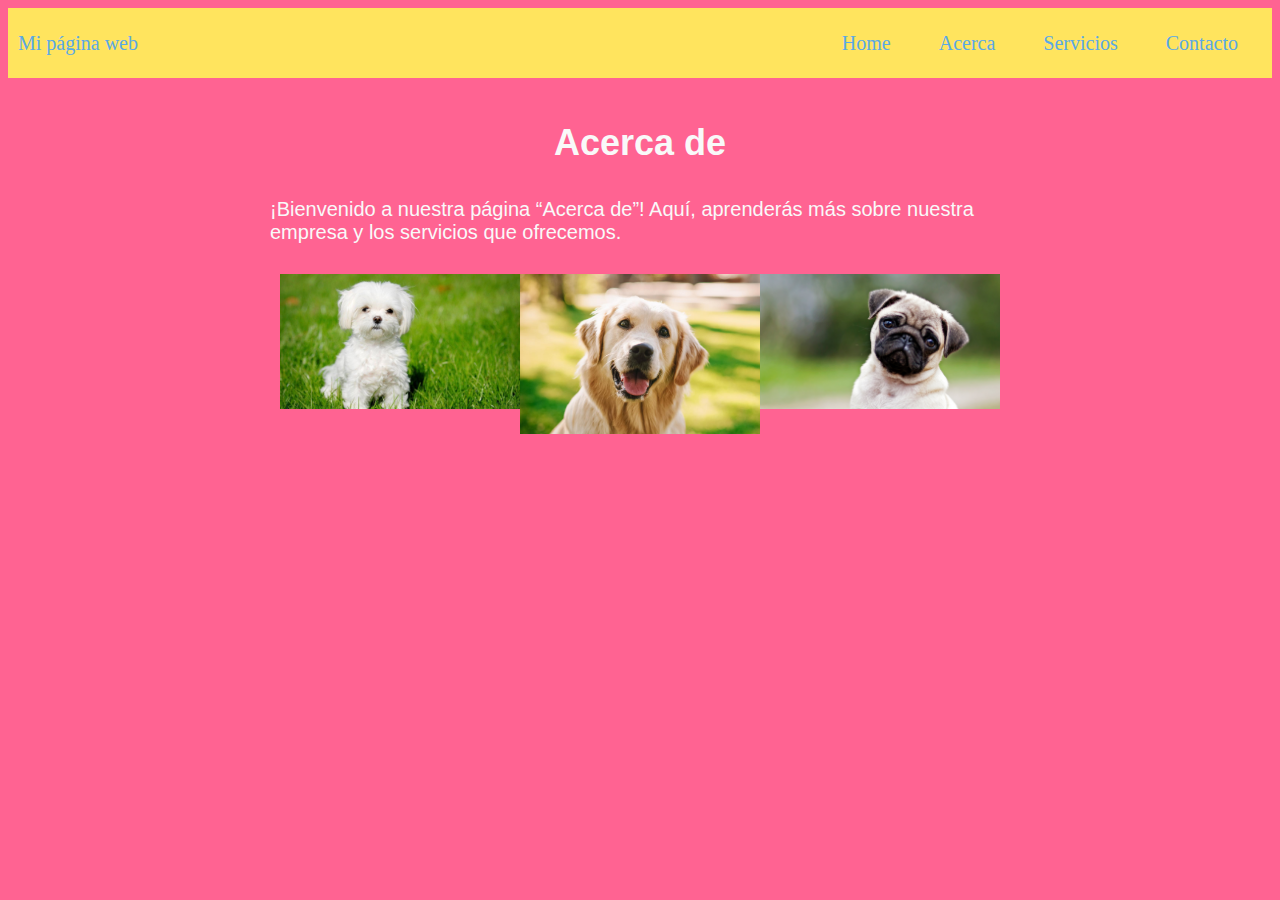
==== Acerca.html @ 3e96a9e3 "Initial commit" ====
<!DOCTYPE html>
<html>
<head>
    <title>Box model excercise</title>
    <link rel="stylesheet" type="text/css" href="estilos.css">
</head>
<body>
  <div class="container-nav">
    <nav class="navbar" role="navigation">
    <a href="#" class="brand">Mi página web</a>
    <ul class="nav-links">
    <li><a href="index.html">Home</a></li>
    <li><a href="Acerca.html">Acerca</a></li>
    <li><a href="Servicios.html">Servicios</a></li>
    <li><a href="Contacto.html">Contacto</a></li>
    </ul>
    </nav>
    <button class="button-menu-toggle">Menu</button>
    </div>
    <div class="container">
        <h1>Acerca de</h1>
<p>¡Bienvenido a nuestra página “Acerca de”! Aquí, aprenderás más sobre
nuestra empresa y los servicios que ofrecemos.</p>
   <div class="container2">
   <img src="perro1.jpg" alt="Caniche" width="30%" height="30%"/>
   <img src="perro2.jpg" alt="Labrador" width="30%" height="30%"/>
   <img src="perro3.jpg" alt="Pug" width="30%" height="30%"/>
   </div>
        </div>
        <script src="script.js"></script>
</body>
</html>
---- estilos.css ----
body{
    background-color:#ff6392;
    color:#f9f9f9;
}
h1{
    font-family:Verdana, Geneva, Tahoma, sans-serif;
    font-size:36px;
    text-align:center;
}
p{
    font-family:Verdana, Geneva, Tahoma, sans-serif;
    font-size:20px;
    padding:10px;
    margin:20px;
}
.box{
    background-color: #ff6392;
    width:300px;
    height:150px;
    padding:20px;
    border:5px solid black;
    margin:50px;
}
.box2{
    background-color: #f9f9f9;
    width:200px;
    height:100px;
    padding:10px;
    border:2px solid pink;
    margin:40px;
}
.box3{
    background-color: #7fc8f8;
    width:150px;
    height:80px;
    padding:20px;
    border:3px solid green;
    margin:20px;
}
.container {
    max-width: 800px;
    margin: auto;
    padding: 20px;
    }
.container2 {
    display:flex;
    flex-direction:row;
    justify-content: center;
}
.row {
        display: flex;
        flex-wrap: wrap;
        margin: 10px;
        }
.column {
        flex: 1;
        padding: 10px;
        }

@media (max-width: 600px) {
            .column {
            flex: 100%;
            }}
            .container-nav {
                display: flex;
                padding: 10px;
                height: 50px;
                background-color: #ffe45e;
                }
                .navbar {
                display: flex;
                justify-content: space-between;
                width: 100%;
                }
                .brand {
                display: flex;
                align-items: center;
                }
                li>a {
                padding: 8px 24px;
                }
                li {
                list-style-type: none;
                }
                a {
                color: #5aa9e6;
                text-decoration:none;
                font-size: 20px;
                }
                .nav-links {
                display: flex;
                align-items: center;
                }
                .button-menu-toggle {
                display: none;
                }
                @media (max-width: 768px) {
                    .column {
                    flex: 100%;
                    }
                    .nav-links {
                    display: none;
                    }
                    .button-menu-toggle {
                    display: block;
                    background-color: white;
                    border:none;
                    border-radius: 50px;
                    padding: 0 24px;
                    font-family: monospace;
                    font-weight: bold;
                    font-size: 20px;
                    }
                    .nav-links.nav-links-responsive {
                    position: absolute;
                    display: flex;
                    background-color: rgba(20,20,20,0.95);
                    width: 100%;
                    height: 100%;
                    top: 70px;
                    left: 0;
                    flex-direction: column;
                    padding-top: 200px;
                    align-items: center;
                    gap:70px;
                    font-size: 40px;
                    }
                    }
footer {
    min-height:200px;
    display:flex;
    justify-content:center;
    align-items:center;
}
main {
    display:flex;
    justify-content:center;
}
header {
    display:flex;
    justify-content:center;
}
button {
    max-height:20px;
}
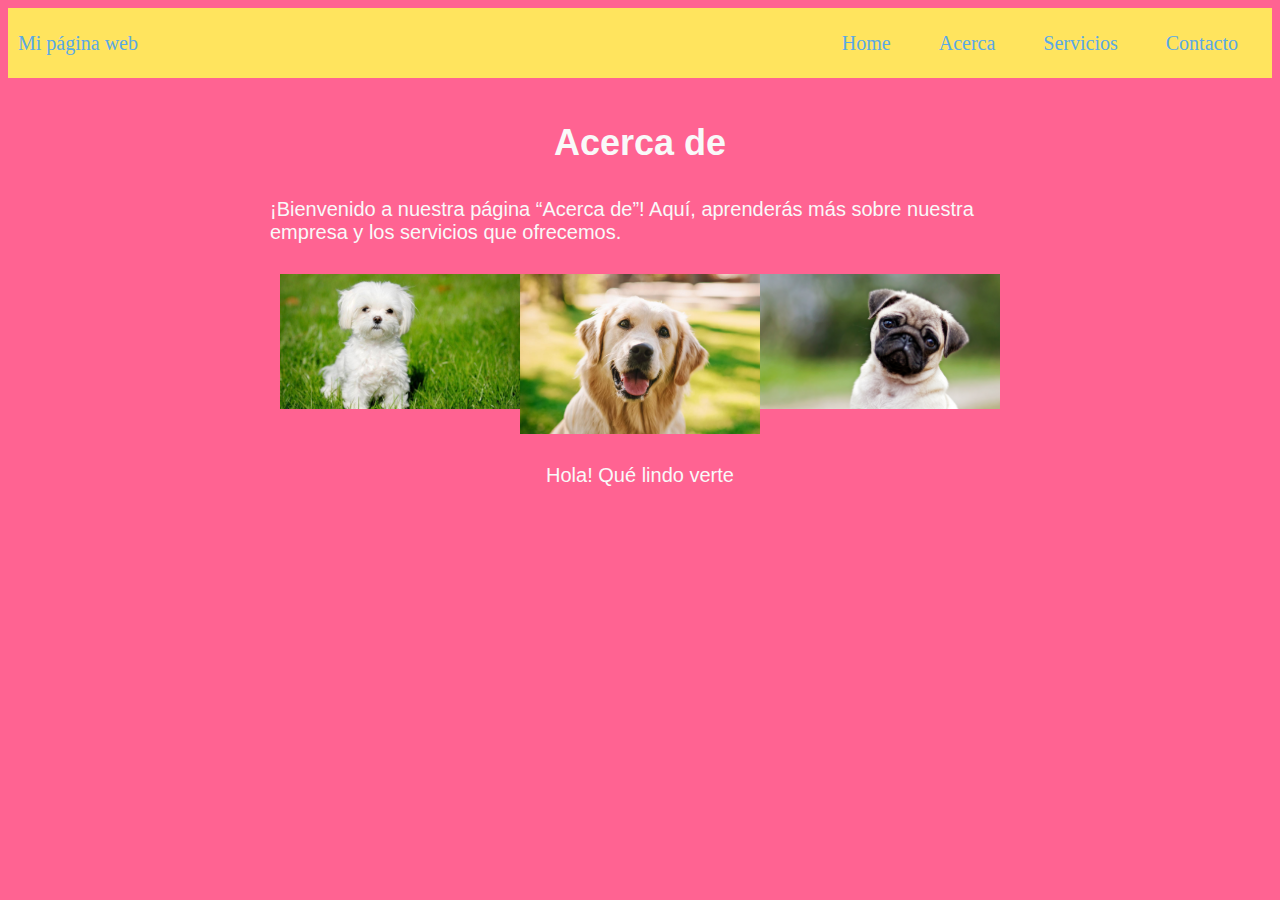
==== commit 9ddd1622: "Mi primera confirmacion de actualizacion" ====
--- a/Acerca.html
+++ b/Acerca.html
@@ -26,7 +26,10 @@
    <img src="perro2.jpg" alt="Labrador" width="30%" height="30%"/>
    <img src="perro3.jpg" alt="Pug" width="30%" height="30%"/>
    </div>
-        </div>
+   <div class="greeting">
+    <p>Hola! Qué lindo verte</p>
+   </div>
+  </div>
         <script src="script.js"></script>
 </body>
 </html>--- a/estilos.css
+++ b/estilos.css
@@ -142,4 +142,7 @@
 }
 button {
     max-height:20px;
-}            +}
+.greeting {
+    text-align: center;
+    }